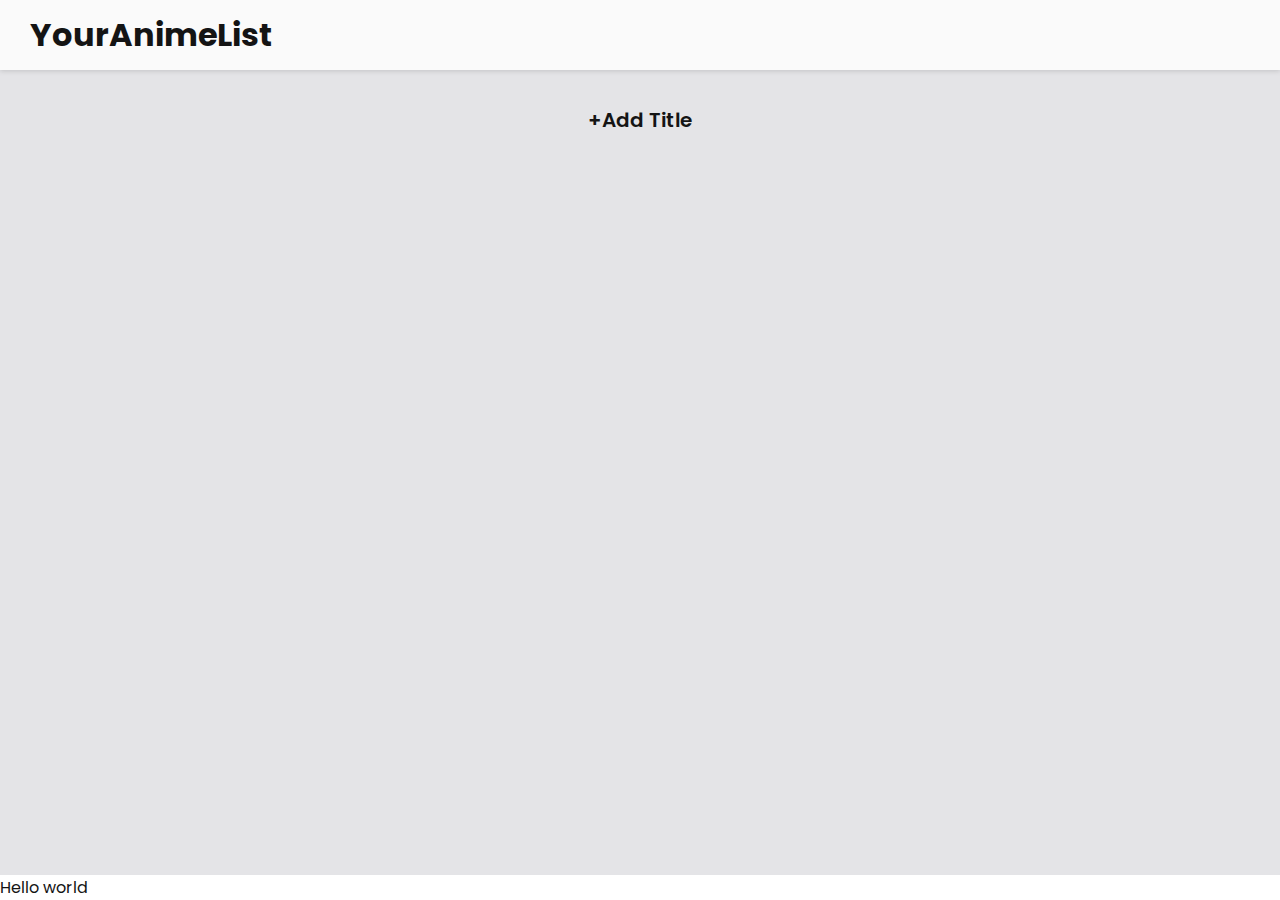
==== anime-watch-list/index.html @ ac3f67d6 "Added" ====
<!DOCTYPE html>
<html lang="en">
  <head>
    <meta charset="UTF-8" />
    <meta http-equiv="X-UA-Compatible" content="IE=edge" />
    <meta name="viewport" content="width=device-width, initial-scale=1.0" />

    <link rel="preconnect" href="https://fonts.googleapis.com" />
    <link rel="preconnect" href="https://fonts.gstatic.com" crossorigin />
    <link
      href="https://fonts.googleapis.com/css2?family=Poppins:wght@300;400;500;600;700;900&display=swap"
      rel="stylesheet"
    />
    <link rel="stylesheet" href="./style.css" />
    <script src="./main.js" defer></script>
    <title>Your Anime List</title>
  </head>
  <body>
    <div class="box">
      <header class="header">
        <div class="header-container">
          <a href="./index.html">
            <h1>YourAnimeList</h1>
          </a>
        </div>
      </header>
      <main class="main">
        <div class="main-container">
          <button class="new-title" id="addTitleBtn">&plus;Add Title</button>
          <div class="titles-grid" id="titlesGrid"></div>
        </div>
      </main>
      <footer class="footer">
        <p>Hello world</p>
      </footer>
    </div>
    <!-- JS will take this element and remove -->
    <div class="title-card" id="feed">
      <div class="card-status" id="statusDiv">
        <p id="statusPara">status</p>
      </div>
      <div class="card-paras">
        <p class="card-title" id="titlePara">Title</p>
        <p class="card-ep" id="epPara">0/0 Ep</p>
        <p class="notes" id="notesPara">Notes</p>
      </div>
      <div class="card-buttons">
        <button class="plus-ep" id="addEpBtn">&plus;Episode</button>
        <button class="switch-hold" id="switchHoldBtn">Switch Hold</button>
        <button class="remove" id="remTitleBtn">Remove</button>
      </div>
    </div>
    <!-- JS will popup this on add title button click -->
    <div class="modal inactive" id="modal">
      <form class="add-title-form" id="addTitleForm">
        <h3>New Title</h3>
        <input
          type="text"
          name="title-add"
          id="nameFormInput"
          placeholder="Name"
          minlength="2"
          maxlength="100"
          required
        />
        <div class="episodes-input">
          <input
            type="number"
            name="title-add"
            id="epNowFormInput"
            min="0"
            max="3000"
            placeholder="1"
            required
          />
          <p class="ep-text">/</p>
          <input
            type="number"
            name="title-add"
            id="epAllFormInput"
            min="1"
            max="3000"
            placeholder="12"
            required
          />
          <p class="ep-text">Ep</p>
        </div>
        <input
          type="text"
          name="title-add"
          id="notesFormInput"
          class="input-notes"
          maxlength="89"
          placeholder="Notes"
        />
        <div class="checkbox-holder">
          <p>Are you watching it now?</p>
          <input
            type="checkbox"
            name="title-add"
            id="watchingFormInput"
            checked
          />
        </div>
        <button type="submit" class="submit-button" id="submitTitleButton">
          <label for="submitTitleButton">Add Title</label>
        </button>
      </form>
    </div>
    <div class="overlay inactive" id="overlay"></div>
  </body>
</html>
---- anime-watch-list/style.css ----
:root {
  --color-50: #fafafa;
  --color-100: #f4f4f5;
  --color-150: #f1f1f7;
  --color-200: #e4e4e7;
  --color-300: #d4d4d8;
  --color-400: #a1a1aa;
  --color-500: #71717a;
  --color-600: #52525b;
  --color-700: #3f3f46;
  --color-800: #27272a;
  --color-900: #18181b;
  --color-990: #141414;
  --color-hold: var(--color-300);
  --color-watch: #bef264;
  --color-fin: #d8b4fe;
  --color-remove: #fca5a5;

  --fs-300: 1rem;
  --fs-400: 1.25rem;
  --fs-500: 1.5rem;
  --fs-600: 1.75rem;
  --fs-700: 2rem;
}

*,
*::before,
*::after {
  margin: 0;
  padding: 0;
  box-sizing: border-box;
  font-family: "Poppins", sans-serif;
  color: var(--color-990);
}

html,
body {
  height: 100%;
  position: relative;
}

a {
  color: inherit;
  text-decoration: none;
}

input:focus {
  outline: none;
}

input::-webkit-outer-spin-button,
input::-webkit-inner-spin-button {
  -webkit-appearance: none;
  margin: 0;
}

/*End "global styles", idk how this called 

  Header Start*/

.box {
  display: flex;
  flex-flow: column;
  height: 100%;
}

.header {
  width: 100vw;
  flex: 0 1 70px;
  background-color: var(--color-50);
  box-shadow: 0 1px 5px rgba(0, 0, 0, 0.15);
  z-index: 1;
}

.header-container {
  max-width: 1250px;
  height: 100%;
  margin: 0 auto;
  display: flex;
  align-items: center;
}

.header-container > a {
  margin-left: 15px;
}

/*Header End

  Main Start */

.main {
  flex: 1 1 auto;
  background-color: var(--color-200);
}

.main-container {
  max-width: 1200px;
  margin: 30px auto;
  display: flex;
  flex-direction: column;
  justify-content: center;
  align-items: center;
}

.new-title {
  width: fit-content;
  padding: 5px 20px;
  background-color: transparent;
  border: none;
  font-size: var(--fs-400);
  font-weight: 600;
  border-radius: 20px;
  margin: 0 0 20px 0;
}

.new-title:hover {
  background-color: rgba(0, 0, 0, 0.09);
}

.new-title:active {
  background-color: rgba(0, 0, 0, 0.18);
}

.titles-grid {
  padding: 15px;
  width: 100%;
  height: 100%;
  display: grid;
  gap: 15px;
  grid-template: repeat(auto-fit, minmax(275px, 300px)) / repeat(
      auto-fit,
      minmax(225px, 300px)
    );
}

/* This form will popup on .new-title button click and ask to fill a form */

.modal {
  position: fixed;
  z-index: 3;
  left: calc(50% - 150px);
  bottom: calc(50% - 50px);
  background-color: var(--color-100);
  border-radius: 20px;
  width: 300px;
  padding: 15px;
}

.add-title-form {
  display: flex;
  flex-direction: column;
  gap: 20px;
}

.add-title-form > input {
  height: 2.5em;
  border: none;
  border-radius: 7px;
  background-color: var(--color-200);
  padding: 0 10px 0 10px;
  font-size: var(--fs-300);
}

.episodes-input {
  display: flex;
  align-items: center;
  gap: 10px;
}

.episodes-input > input {
  width: 66px;
  height: 2.5em;
  border: none;
  border-radius: 7px;
  background-color: var(--color-200);
  padding: 0 10px 0 10px;
  font-size: var(--fs-300);
  -moz-appearance: textfield;
}

.ep-text {
  font-weight: 500;
  font-size: var(--fs-400);
}

.checkbox-holder {
  padding: 0 20px;
  width: 100%;
  display: flex;
  justify-content: space-between;
}

.submit-button {
  font-size: var(--fs-300);
  font-weight: 500;
  padding: 5px;
  border: none;
  border-radius: 10px;
  background-color: var(--color-watch);
}

.submit-button:hover {
  box-shadow: inset 50px 50px 50px rgba(0, 0, 0, 0.06);
}

.submit-button:active {
  box-shadow: inset 50px 50px 50px rgba(0, 0, 0, 0.15);
}

.overlay {
  position: fixed;
  height: 100%;
  width: 100%;
  bottom: 0;
  left: 0;
  z-index: 2;
  background-color: rgba(0, 0, 0, 0.5);
}

/* Card Styles (cards appearing with js) */

.title-card {
  background-color: var(--color-50);
  border-radius: 20px;
  box-shadow: 0 0 10px rgba(0, 0, 0, 0.17);
  position: relative;
  padding: 28px 10px 15px 10px;
  line-height: 1.15rem;
  display: flex;
  flex-direction: column;
  align-items: center;
  text-align: center;
  justify-content: space-between;
  gap: 15px;
}

.card-status {
  position: absolute;
  top: 0;
  left: 0;
  width: 100%;
  height: 25px;
  background-color: var(--color-accent);
  text-align: center;
  font-weight: 500;
  border-radius: 20px 20px 0 0;
  display: flex;
  align-items: center;
  justify-content: center;
}

.hold {
  background-color: var(--color-hold);
}

.watch {
  background-color: var(--color-watch);
}

.fin {
  background-color: var(--color-fin);
}

.card-paras {
  display: flex;
  flex-direction: column;
  gap: 5px;
}

.card-paras > p {
  font-size: var(--fs-400);
  font-weight: 500;
}

.card-buttons {
  width: 100%;
  justify-self: end;
  display: flex;
  flex-direction: column;
  justify-content: end;
  align-items: stretch;
  gap: 5px;
}

.card-buttons > button {
  font-size: var(--fs-300);
  font-weight: 500;
  padding: 5px;
  border: none;
  border-radius: 10px;
  background-color: var(--color-150);
}

.card-buttons > button:nth-child(3) {
  background-color: var(--color-remove);
}

.card-buttons > button:hover {
  box-shadow: inset 50px 50px 0 rgba(0, 0, 0, 0.05);
}

.card-buttons > button:active {
  box-shadow: inset 50px 50px 0 rgba(0, 0, 0, 0.1);
}

.inactive {
  display: none;
}
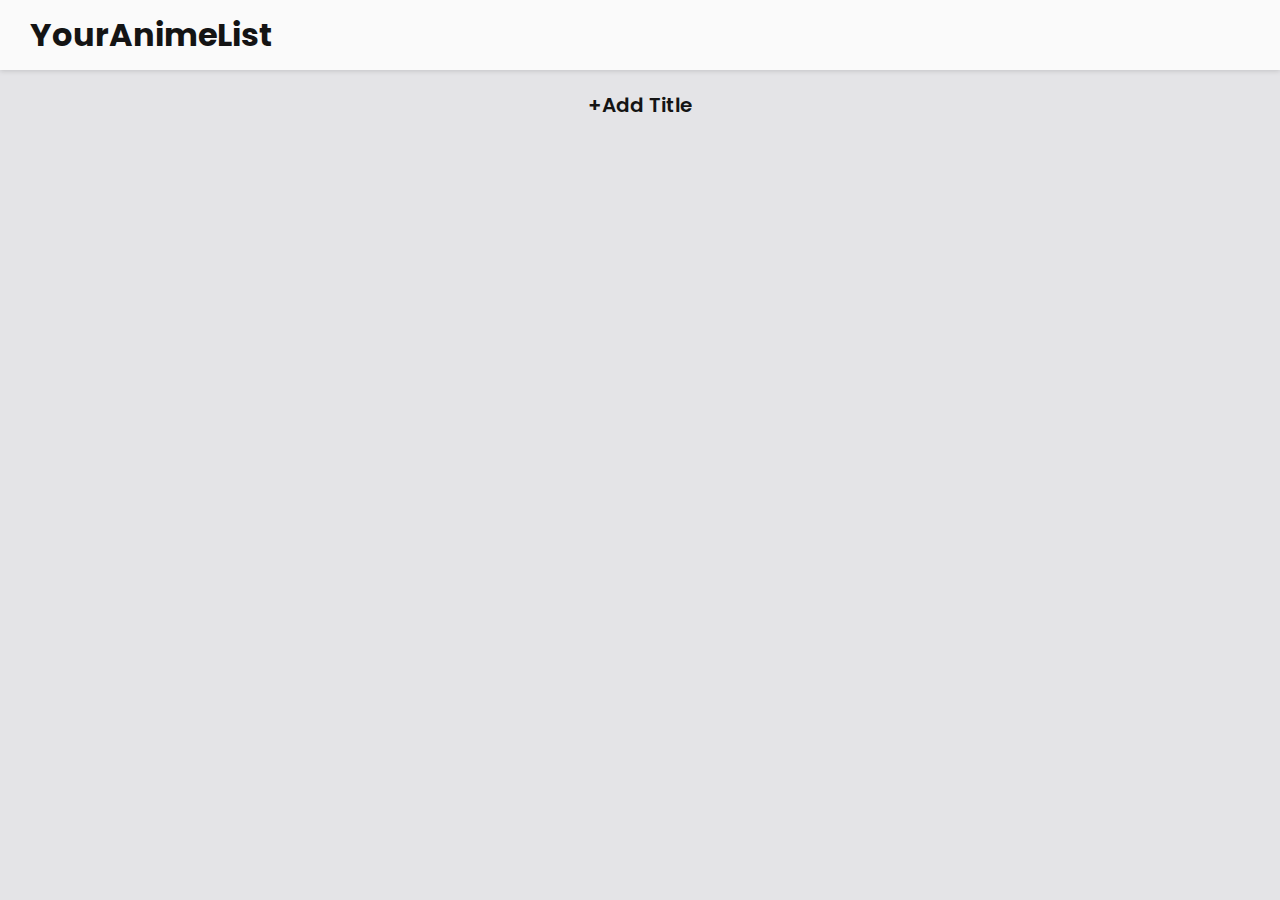
==== commit 11700334: "nothing" ====
--- a/anime-watch-list/index.html
+++ b/anime-watch-list/index.html
@@ -30,9 +30,6 @@
           <div class="titles-grid" id="titlesGrid"></div>
         </div>
       </main>
-      <footer class="footer">
-        <p>Hello world</p>
-      </footer>
     </div>
     <!-- JS will take this element and remove -->
     <div class="title-card" id="feed">
--- a/anime-watch-list/style.css
+++ b/anime-watch-list/style.css
@@ -37,6 +37,7 @@
 body {
   height: 100%;
   position: relative;
+  background-color: var(--color-200);
 }
 
 a {
@@ -61,7 +62,6 @@
 .box {
   display: flex;
   flex-flow: column;
-  height: 100%;
 }
 
 .header {
@@ -90,12 +90,11 @@
 
 .main {
   flex: 1 1 auto;
-  background-color: var(--color-200);
 }
 
 .main-container {
   max-width: 1200px;
-  margin: 30px auto;
+  margin: 15px auto;
   display: flex;
   flex-direction: column;
   justify-content: center;
@@ -122,15 +121,13 @@
 }
 
 .titles-grid {
+  place-items: stretch stretch;
   padding: 15px;
   width: 100%;
-  height: 100%;
   display: grid;
   gap: 15px;
-  grid-template: repeat(auto-fit, minmax(275px, 300px)) / repeat(
-      auto-fit,
-      minmax(225px, 300px)
-    );
+  grid-template-columns: repeat(auto-fill, minmax(300px, 1fr));
+  justify-content: center;
 }
 
 /* This form will popup on .new-title button click and ask to fill a form */
@@ -306,3 +303,14 @@
 .inactive {
   display: none;
 }
+
+@media (max-width: 768px) {
+  .titles-grid {
+    padding: 15px;
+    grid-template: repeat(auto-fit, 1fr)/ 1fr;
+  }
+
+  .main-container {
+    margin: 0;
+  }
+}
